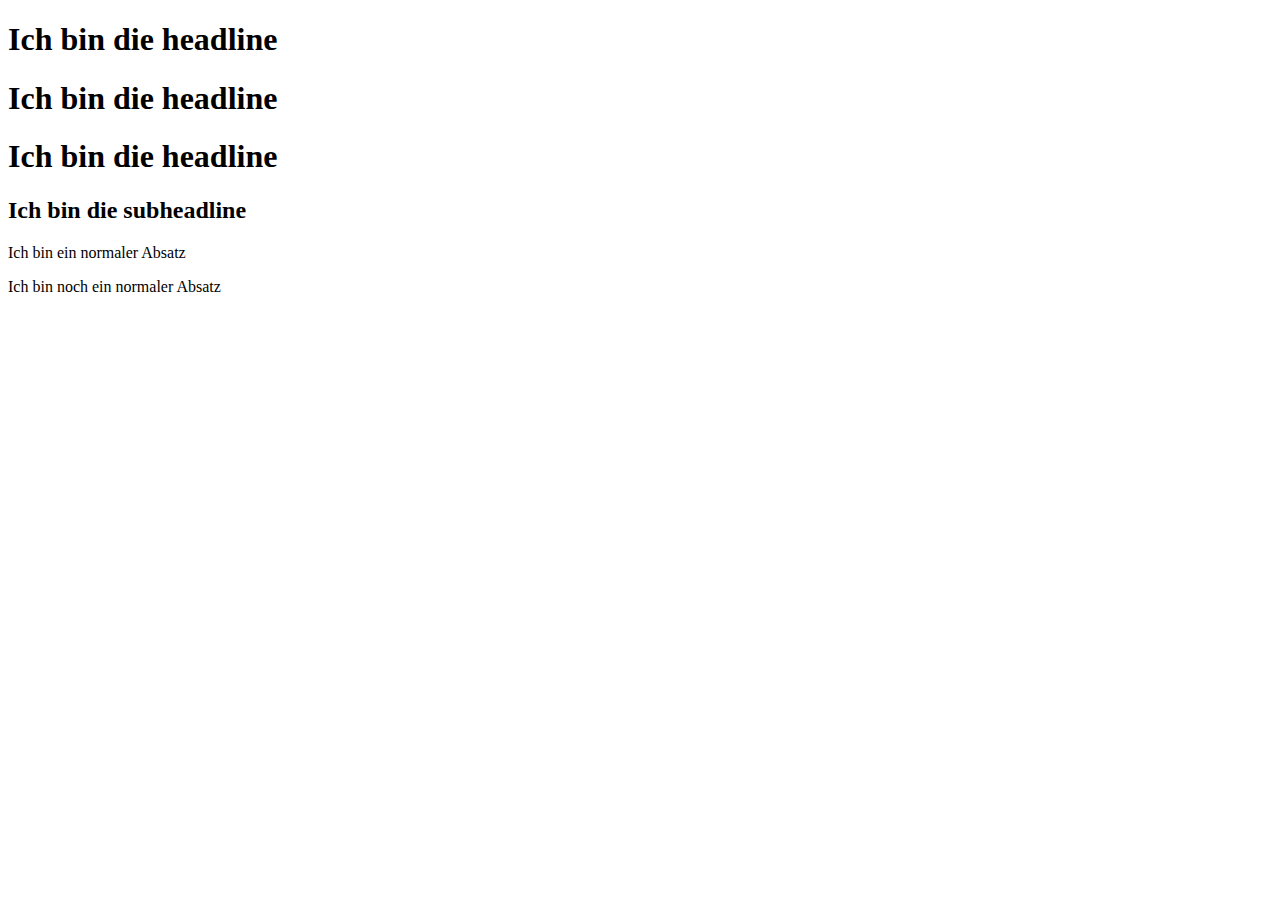
==== index.html @ 2610056f "Das ist der erste Schritt heute gewesen" ====
<!DOCTYPE html>
<html lang="en">
<head>
    <meta charset="UTF-8">
    <meta http-equiv="X-UA-Compatible" content="IE=edge">
    <meta name="viewport" content="width=device-width, initial-scale=1.0">
    <title>Document</title>
</head>
<body>

    <h1>Ich bin die headline</h1>
    <h1>Ich bin die headline</h1>
    <h1>Ich bin die headline</h1>
    <h2>Ich bin die subheadline</h2>
    <p>Ich bin ein normaler Absatz</p>
    <p>Ich bin noch ein normaler Absatz</p>

    

    
</body>
</html>
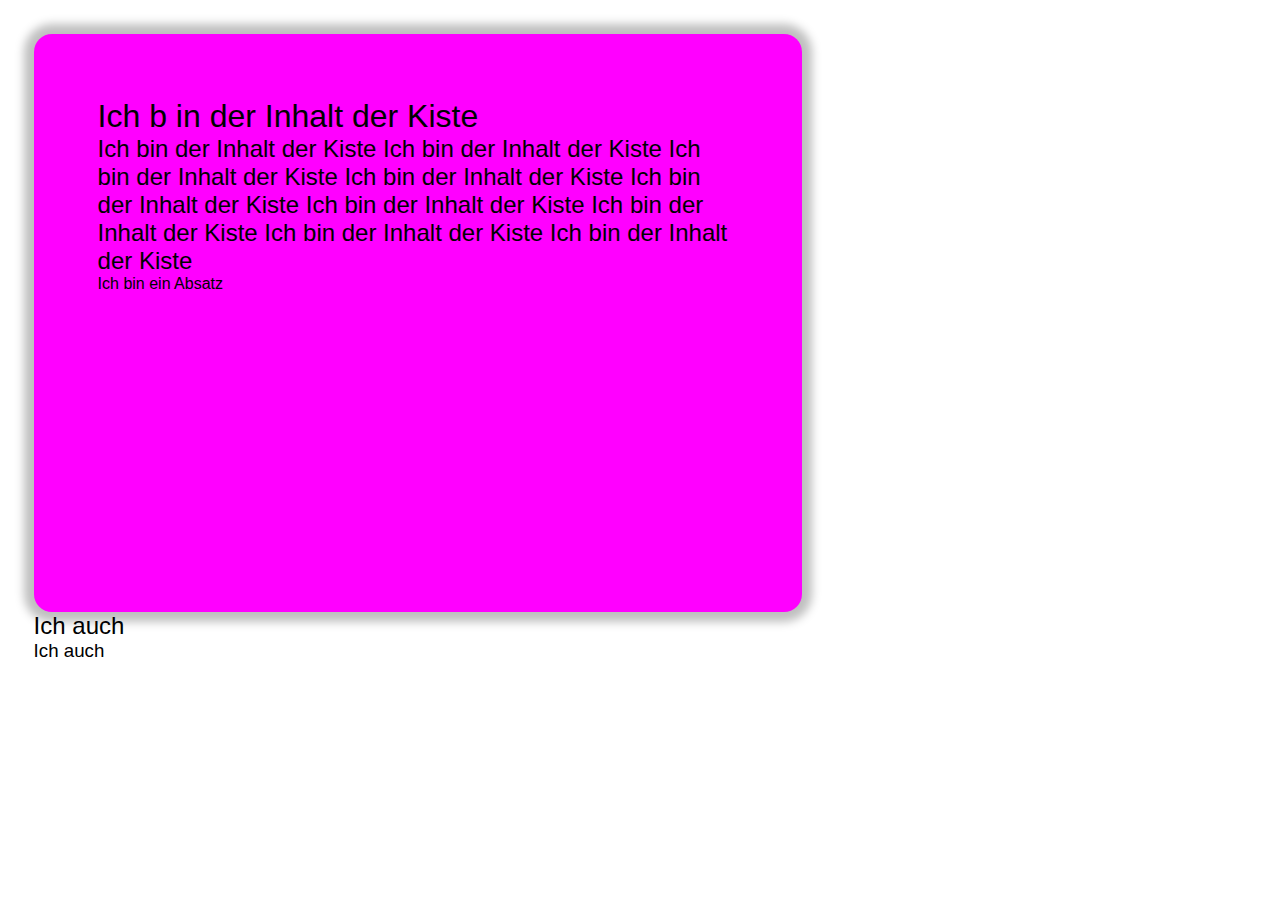
==== commit 59a58391: "Simples Slide Layout" ====
--- a/index.html
+++ b/index.html
@@ -4,18 +4,59 @@
     <meta charset="UTF-8">
     <meta http-equiv="X-UA-Compatible" content="IE=edge">
     <meta name="viewport" content="width=device-width, initial-scale=1.0">
-    <title>Document</title>
+    <title>Ich bin Tab</title>
+
+    <style>
+        /* Ich bin in css Code Block, hier nur CSS */
+
+        div {
+            background-color: magenta;
+            width: 50vw;
+            min-height: 50vh;
+            padding: 5vw;
+            border-radius: 2vh;
+            box-shadow: 0 0 10px 10px #BFBFBF;
+            transition-property: all;
+            transition-duration: 0.5s;
+        }
+
+        div:hover {
+            background-color: black;
+            color: white;
+            width: 55vw;
+            min-height: 55vh;
+            transition-property: all;
+            transition-duration: 1s;
+        }
+
+        body {
+            font-family: Arial;
+            padding: 2vw;
+        }
+        h1,h2,h3,p {
+            font-weight: 400;
+            margin: 0;
+        }
+    
+
+
+    
+    </style>
+
 </head>
 <body>
 
-    <h1>Ich bin die headline</h1>
-    <h1>Ich bin die headline</h1>
-    <h1>Ich bin die headline</h1>
-    <h2>Ich bin die subheadline</h2>
-    <p>Ich bin ein normaler Absatz</p>
-    <p>Ich bin noch ein normaler Absatz</p>
+        <div>
+            
+            <h1>Ich b in der Inhalt der Kiste</h1>
+            <h2> Ich bin der Inhalt der Kiste Ich bin der Inhalt der Kiste Ich bin der Inhalt der Kiste Ich bin der Inhalt der Kiste Ich bin der Inhalt der Kiste Ich bin der Inhalt der Kiste Ich bin der Inhalt der Kiste Ich bin der Inhalt der Kiste Ich bin der Inhalt der Kiste</h2>
+            <p>Ich bin ein Absatz</p>
 
-    
+        </div>
+
+        <h2>Ich auch</h2>
+        <h3>Ich auch</h3>
+
 
     
 </body>
